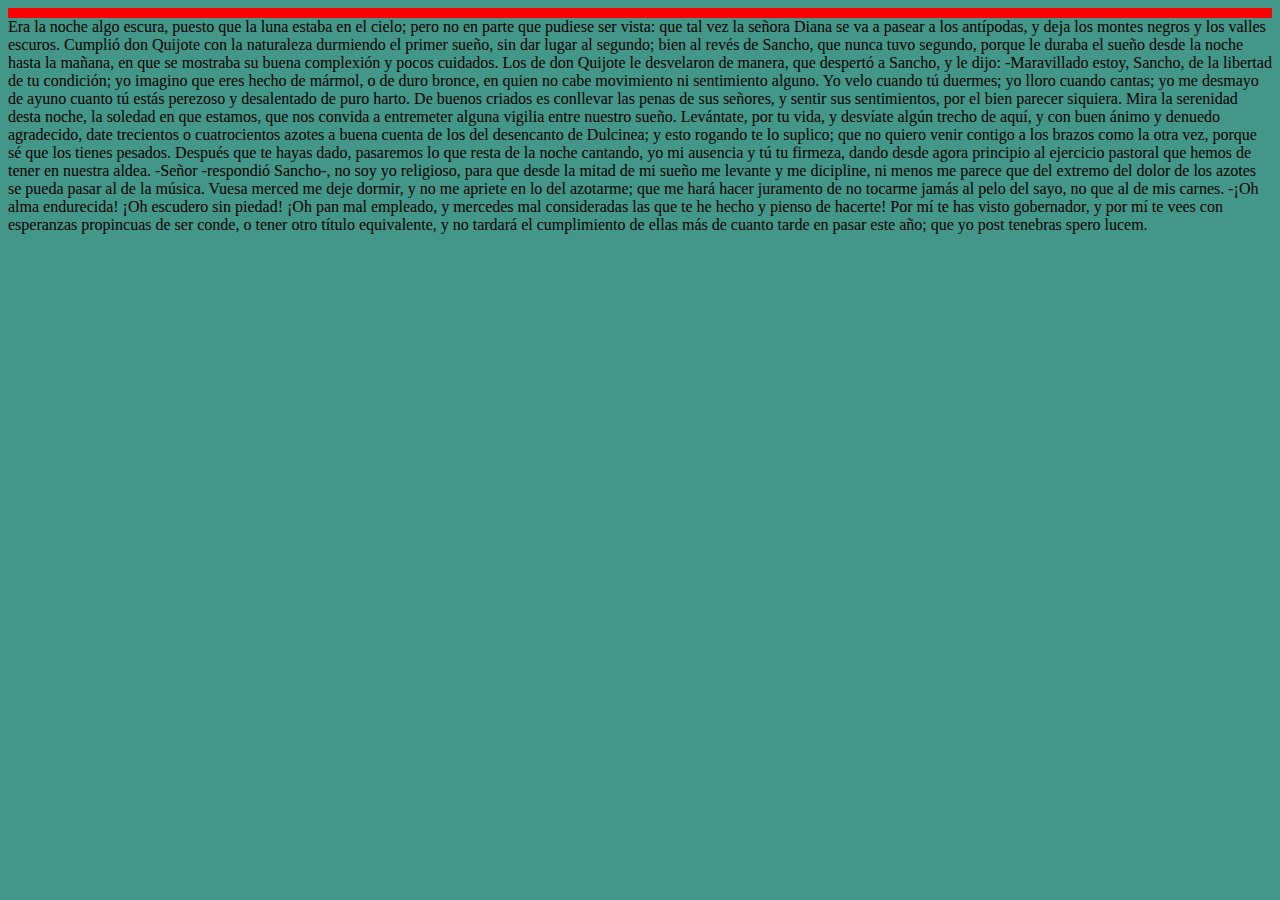
==== Intersection-Observer/index.html @ ce65b225 "Intersection observer basico" ====
<!DOCTYPE html>
<html lang="en">
  <head>
    <meta charset="UTF-8" />
    <meta http-equiv="X-UA-Compatible" content="IE=edge" />
    <meta name="viewport" content="width=device-width, initial-scale=1.0" />
    <link rel="stylesheet" href="style.css" />
    <title>Test</title>
  </head>
  <body class="teal-background-color">
  <section class="test">

  </section>


 <div class="interTest">
     Era la noche algo escura, puesto que la luna estaba en el cielo; pero no en parte que pudiese ser vista: que tal
     vez la señora Diana se va a pasear a los antípodas, y deja los montes negros y los valles escuros. Cumplió don
     Quijote con la naturaleza durmiendo el primer sueño, sin dar lugar al segundo; bien al revés de Sancho, que nunca
     tuvo segundo, porque le duraba el sueño desde la noche hasta la mañana, en que se mostraba su buena complexión y
     pocos cuidados. Los de don Quijote le desvelaron de manera, que despertó a Sancho, y le dijo:
     -Maravillado estoy, Sancho, de la libertad de tu condición; yo imagino que eres hecho de mármol, o de duro bronce,
     en quien no cabe movimiento ni sentimiento alguno. Yo velo cuando tú duermes; yo lloro cuando cantas; yo me desmayo
     de ayuno cuanto tú estás perezoso y desalentado de puro harto. De buenos criados es conllevar las penas de sus
     señores, y sentir sus sentimientos, por el bien parecer siquiera. Mira la serenidad desta noche, la soledad en que
     estamos, que nos convida a entremeter alguna vigilia entre nuestro sueño. Levántate, por tu vida, y desvíate algún
     trecho de aquí, y con buen ánimo y denuedo agradecido, date trecientos o cuatrocientos azotes a buena cuenta de los
     del desencanto de Dulcinea; y esto rogando te lo suplico; que no quiero venir contigo a los brazos como la otra
     vez, porque sé que los tienes pesados. Después que te hayas dado, pasaremos lo que resta de la noche cantando, yo
     mi ausencia y tú tu firmeza, dando desde agora principio al ejercicio pastoral que hemos de tener en nuestra aldea.
     -Señor -respondió Sancho-, no soy yo religioso, para que desde la mitad de mi sueño me levante y me dicipline, ni
     menos me parece que del extremo del dolor de los azotes se pueda pasar al de la música. Vuesa merced me deje
     dormir, y no me apriete en lo del azotarme; que me hará hacer juramento de no tocarme jamás al pelo del sayo, no
     que al de mis carnes.
     -¡Oh alma endurecida! ¡Oh escudero sin piedad! ¡Oh pan mal empleado, y mercedes mal consideradas las que te he
     hecho y pienso de hacerte! Por mí te has visto gobernador, y por mí te vees con esperanzas propincuas de ser conde,
     o tener otro título equivalente, y no tardará el cumplimiento de ellas más de cuanto tarde en pasar este año; que
     yo post tenebras spero lucem.


 </div>
    <script src="script.js"></script>
  </body>
</html>
---- Intersection-Observer/style.css ----
.hidden {
  opacity: 0;
  transform: translateX(100%);
}
.interTest{
  animation-duration: 3s;
  animation-name: slidein;
}
.test{
  background-color: red;
  width: 100%;
  height: 10px;
}

@keyframes slidein {
  from {
    margin-left: 100%;
    width: 300%;
  }

  to {
    margin-left: 0;
    width: 100%;
  }
}
.teal-background-color{
background-color: #439788;
}
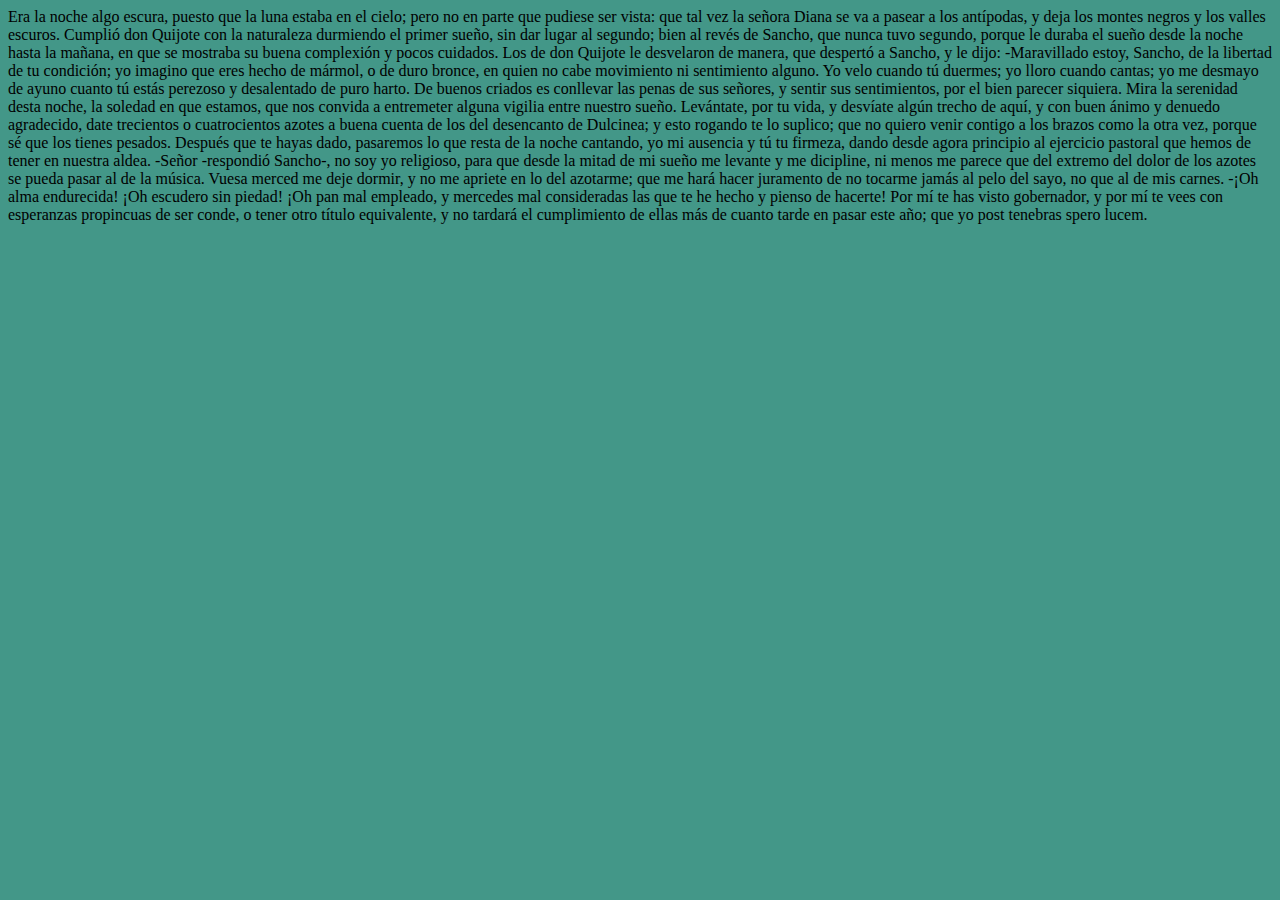
==== commit de6b8c6a: "Agrega inputs y estilos" ====
--- a/Intersection-Observer/index.html
+++ b/Intersection-Observer/index.html
@@ -5,15 +5,10 @@
     <meta http-equiv="X-UA-Compatible" content="IE=edge" />
     <meta name="viewport" content="width=device-width, initial-scale=1.0" />
     <link rel="stylesheet" href="style.css" />
-    <title>Test</title>
+    <title>Instesection Observer</title>
   </head>
   <body class="teal-background-color">
-  <section class="test">
-
-  </section>
-
-
- <div class="interTest">
+ <div class="observed-div">
      Era la noche algo escura, puesto que la luna estaba en el cielo; pero no en parte que pudiese ser vista: que tal
      vez la señora Diana se va a pasear a los antípodas, y deja los montes negros y los valles escuros. Cumplió don
      Quijote con la naturaleza durmiendo el primer sueño, sin dar lugar al segundo; bien al revés de Sancho, que nunca
@@ -37,7 +32,6 @@
      o tener otro título equivalente, y no tardará el cumplimiento de ellas más de cuanto tarde en pasar este año; que
      yo post tenebras spero lucem.
 
-
  </div>
     <script src="script.js"></script>
   </body>
